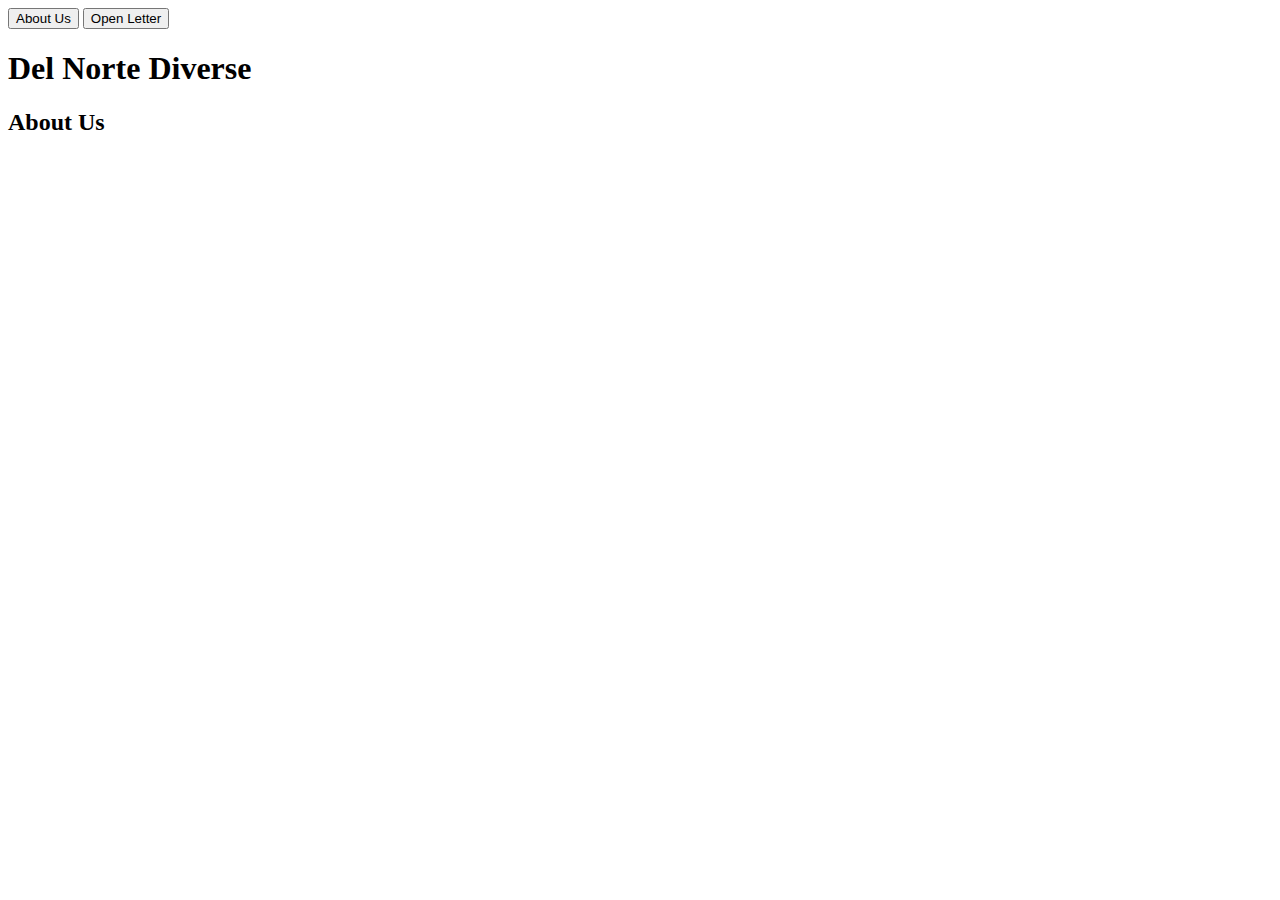
==== index.html @ a2e5fd53 "Create index.html" ====
<!doctype html>
<html>
<head>
<meta charset="UTF-8">
<title>Home</title>

	<link rel="stylesheet" href="style.css">
</head>

<body>
	<div class ="greybox"></div>
	<div class="rectanglebig">
</div>
	<button class="button button1">About Us</button>
	<button class="button button2">Open Letter</button>
<h1>Del Norte Diverse</h1>
<div class="aboutus"></div>
<h2 class="aboutustext">     About Us</h2>
<nav class="navbar"></nav>
<p>&nbsp;</p>
</body><body>
</body>
</html>
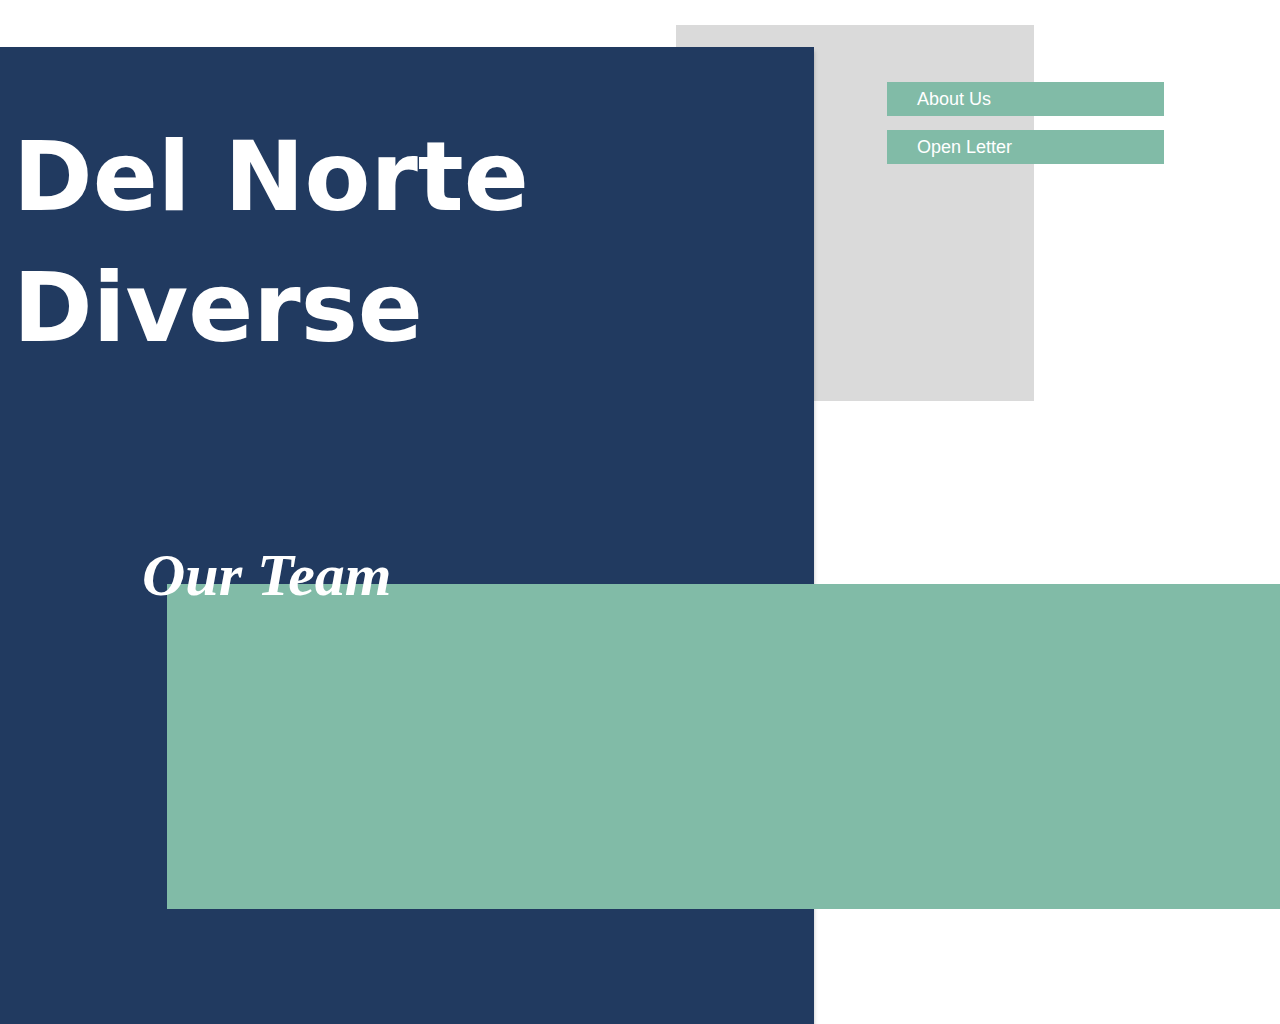
==== commit 351b7a56: "added button functionality" ====
--- a/index.html
+++ b/index.html
@@ -11,11 +11,11 @@
 	<div class ="greybox"></div>
 	<div class="rectanglebig">
 </div>
-	<button class="button button1">About Us</button>
+	<button class="button button1" onclick="location.href='https://delnortediverse.github.io/DelNorteDiverse/letter'">About Us</button>
 	<button class="button button2">Open Letter</button>
 <h1>Del Norte Diverse</h1>
 <div class="aboutus"></div>
-<h2 class="aboutustext">     About Us</h2>
+<h2 class="aboutustext">Our Team</h2>
 <nav class="navbar"></nav>
 <p>&nbsp;</p>
 </body><body>
--- a/style.css
+++ b/style.css
@@ -0,0 +1,138 @@
+@charset "UTF-8";
+/* CSS Document */
+
+	*{ font-family: "Lucida Grande", "Lucida Sans Unicode", "Lucida Sans", "DejaVu Sans", Verdana, "sans-serif"}
+	
+.rectanglebig {
+		position: absolute;
+		width: 814px;
+		height: 977px;
+		left: 0px;
+		top: 47px;
+
+		background: #213a60;
+		box-shadow: 0px 4px 4px rgba(0, 0, 0, 0.25);
+	}
+		
+h1 {position: absolute;
+		width: 773px;
+		height: 272px;
+		left: 13px;
+		top: 48px;
+
+		font-style: normal;
+		font-weight: bold;
+		font-size: 96px;
+		line-height: 131px;
+		display: flex;
+		align-items: left;
+		text-align: left;
+
+		color: #FFFFFF;
+	}
+
+.aboutus {position: absolute;
+		width: 1157px;
+		height: 325px;
+		left: 167px;
+		top: 584px;
+
+		background: #81bba7;}
+
+.aboutustext {position: absolute;
+		width: 320px;
+		height: 70px;
+		left: 142px;
+		top: 490px;
+
+		font-family: Open Sans;
+		font-style: italic;
+		font-weight: bold;
+		font-size: 60px;
+		line-height: 68px;
+		display: flex;
+		align-items: center;
+
+		color: #FFFFFF;}
+
+.greybox {position: absolute;
+width: 358px;
+height: 376px;
+left: 676px;
+top: 25px;
+
+background: #DADADA;}
+
+.button {
+  border: none;
+  color: white;
+  padding: 0px;
+  text-align: left;
+  text-decoration: none;
+  display: inline-block;
+  font-size: 16px;
+  margin: 4px 2px;
+  transition-duration: 0.4s;
+  cursor: pointer;
+}
+
+.button1 {position: absolute;
+width: 277px;
+height: 34px;
+left: 885px;
+top: 78px;
+
+font-family: 'Gill Sans', 'Gill Sans MT', 'Myriad Pro', 'DejaVu Sans Condensed', Helvetica, Arial, 'sans-serif';
+font-style: normal;
+font-weight: normal;
+font-size: 18px;
+line-height: 25px;
+display: flex;
+align-items: center;
+padding-left: 30px;
+text-align: right;
+
+background: #81BBA7;}
+
+.button2 {position: absolute;
+width: 277px;
+height: 34px;
+left: 885px;
+top: 126px;
+
+font-family: 'Gill Sans', 'Gill Sans MT', 'Myriad Pro', 'DejaVu Sans Condensed', Helvetica, Arial, 'sans-serif';
+font-style: normal;
+font-weight: normal;
+font-size: 18px;
+line-height: 25px;
+display: flex;
+align-items: center;
+padding-left: 30px;
+text-align: right;
+
+background: #81BBA7;}
+
+.letterback {position: absolute;
+width: 1440px;
+height: 1024px;
+left: 0px;
+top: 0px;
+
+background: rgba(129, 187, 167, 0.6)}
+
+.letterhighlight {position: absolute;
+width: 648px;
+height: 968px;
+left: 396px;
+top: 28px;
+
+background: #FFFFFF;}
+
+.homebutton {position: absolute;
+width: 309px;
+height: 47px;
+left: 44px;
+top: 102px;
+text-align: center;
+
+background: #81BBA7;}
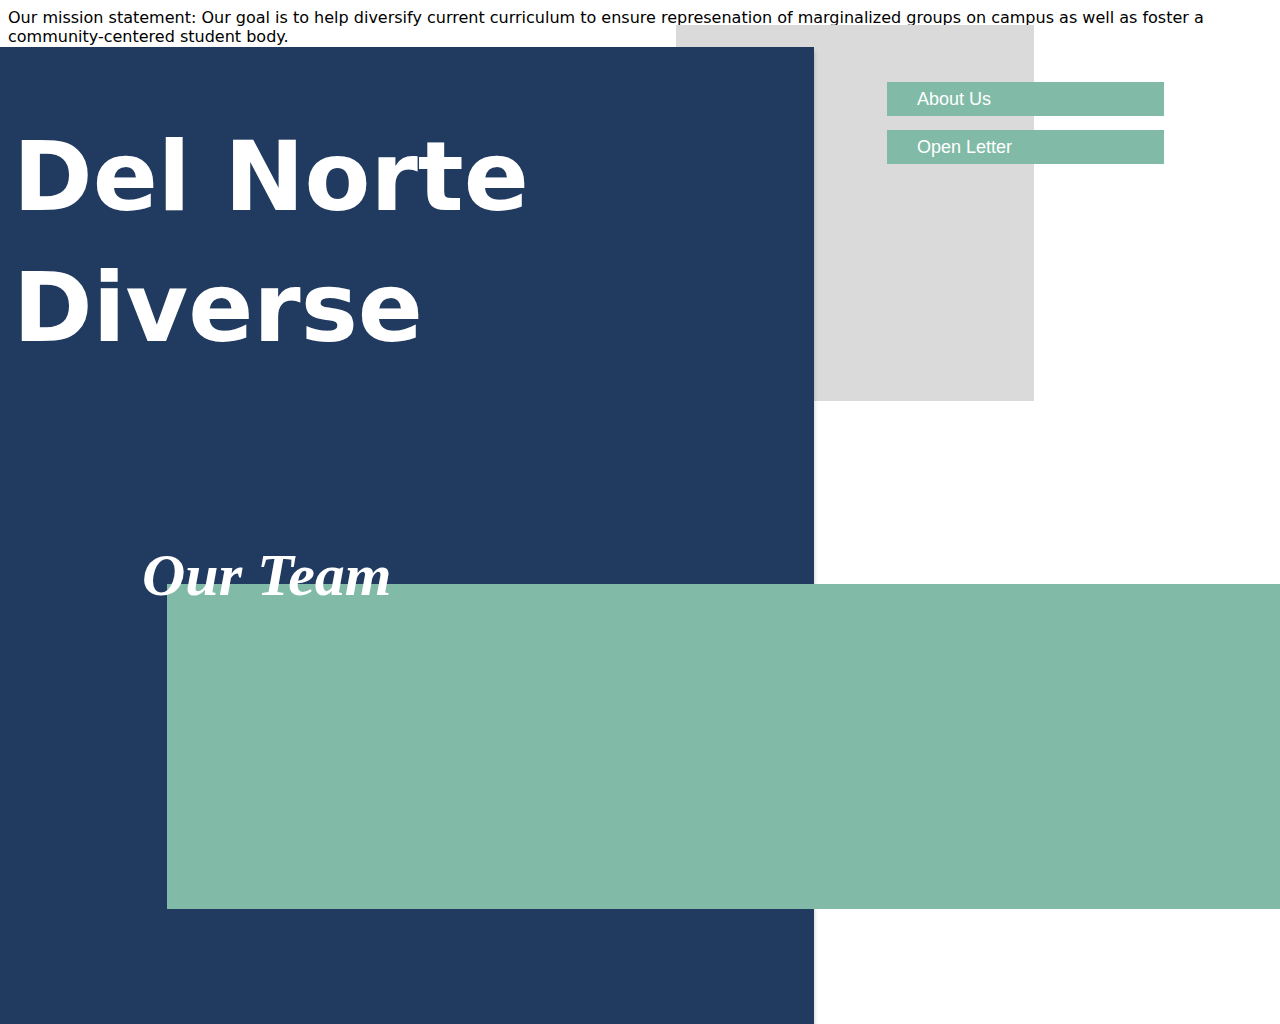
==== commit a312ea2d: "added mission statement" ====
--- a/index.html
+++ b/index.html
@@ -14,6 +14,7 @@
 	<button class="button button1" onclick="location.href='https://delnortediverse.github.io/DelNorteDiverse/letter'">About Us</button>
 	<button class="button button2">Open Letter</button>
 <h1>Del Norte Diverse</h1>
+	<div class="mission">Our mission statement: Our goal is to help diversify current curriculum to ensure represenation of marginalized groups on campus as well as foster a community-centered student body.</div>
 <div class="aboutus"></div>
 <h2 class="aboutustext">Our Team</h2>
 <nav class="navbar"></nav>
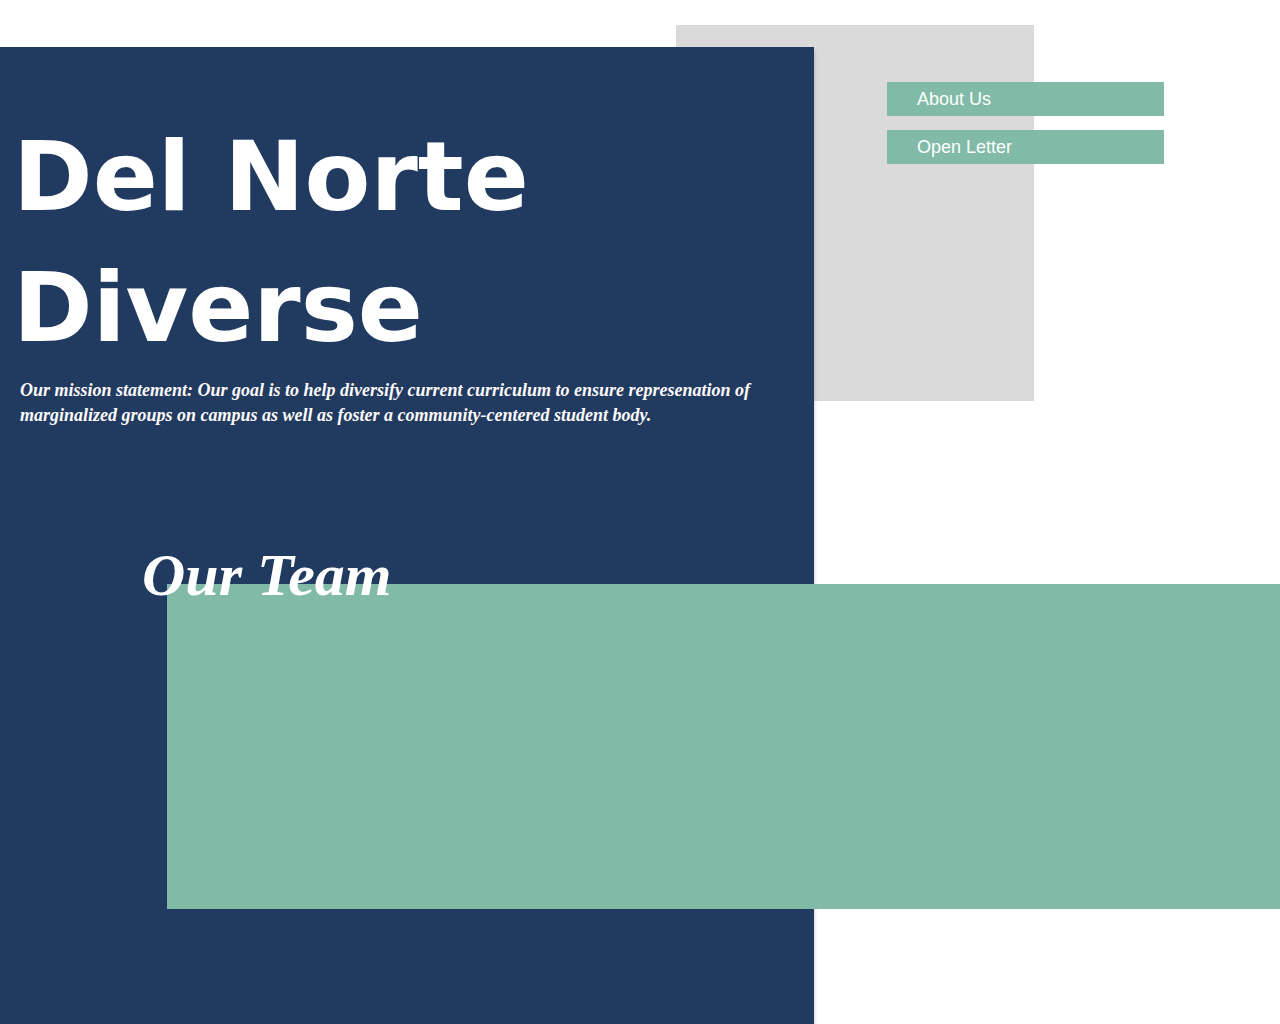
==== commit 32b3dabe: "updated button AGAIN" ====
--- a/index.html
+++ b/index.html
@@ -11,8 +11,8 @@
 	<div class ="greybox"></div>
 	<div class="rectanglebig">
 </div>
-	<button class="button button1" onclick="location.href='https://delnortediverse.github.io/DelNorteDiverse/letter'">About Us</button>
-	<button class="button button2">Open Letter</button>
+	<button class="button button1">About Us</button>
+	<button class="button button2" onclick="location.href='https://delnortediverse.github.io/DelNorteDiverse/letter'">Open Letter</button>
 <h1>Del Norte Diverse</h1>
 	<div class="mission">Our mission statement: Our goal is to help diversify current curriculum to ensure represenation of marginalized groups on campus as well as foster a community-centered student body.</div>
 <div class="aboutus"></div>
--- a/style.css
+++ b/style.css
@@ -136,3 +136,20 @@
 text-align: center;
 
 background: #81BBA7;}
+
+.mission{position: absolute;
+width: 759px;
+height: 232px;
+left: 20px;
+top: 287px;
+
+font-family: Open Sans;
+font-style: italic;
+font-weight: bold;
+font-size: 18px;
+line-height: 25px;
+display: flex;
+align-items: center;
+
+color: #FFFBFB;
+}
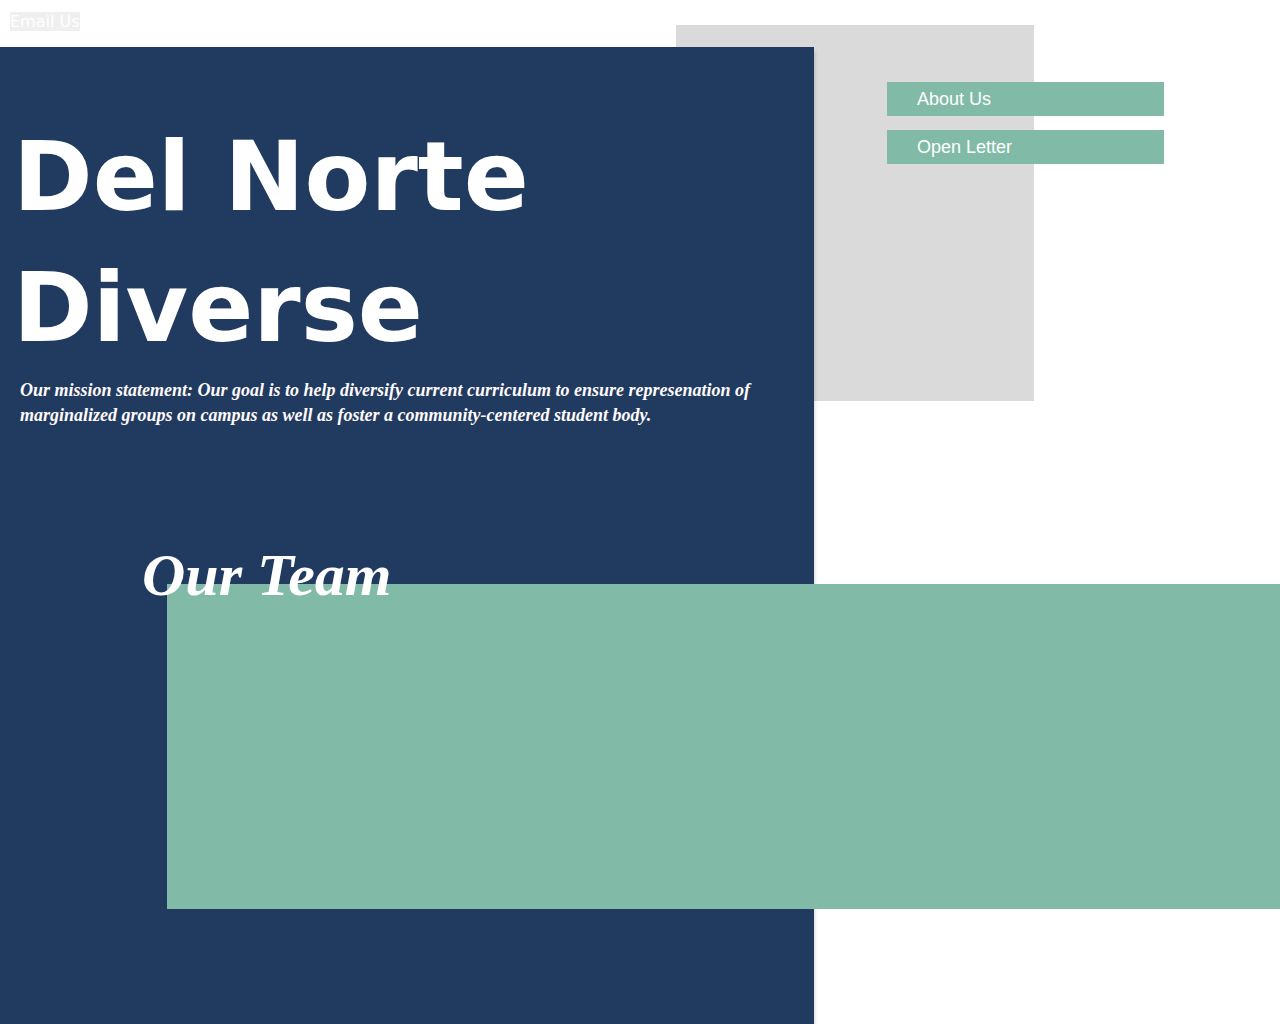
==== commit b8afd269: "added email functionality" ====
--- a/index.html
+++ b/index.html
@@ -13,6 +13,7 @@
 </div>
 	<button class="button button1">About Us</button>
 	<button class="button button2" onclick="location.href='https://delnortediverse.github.io/DelNorteDiverse/letter'">Open Letter</button>
+	<button class="button button3" onclick="location.href='mailto:delnortediverse@gmail.com'">Email Us</button>
 <h1>Del Norte Diverse</h1>
 	<div class="mission">Our mission statement: Our goal is to help diversify current curriculum to ensure represenation of marginalized groups on campus as well as foster a community-centered student body.</div>
 <div class="aboutus"></div>
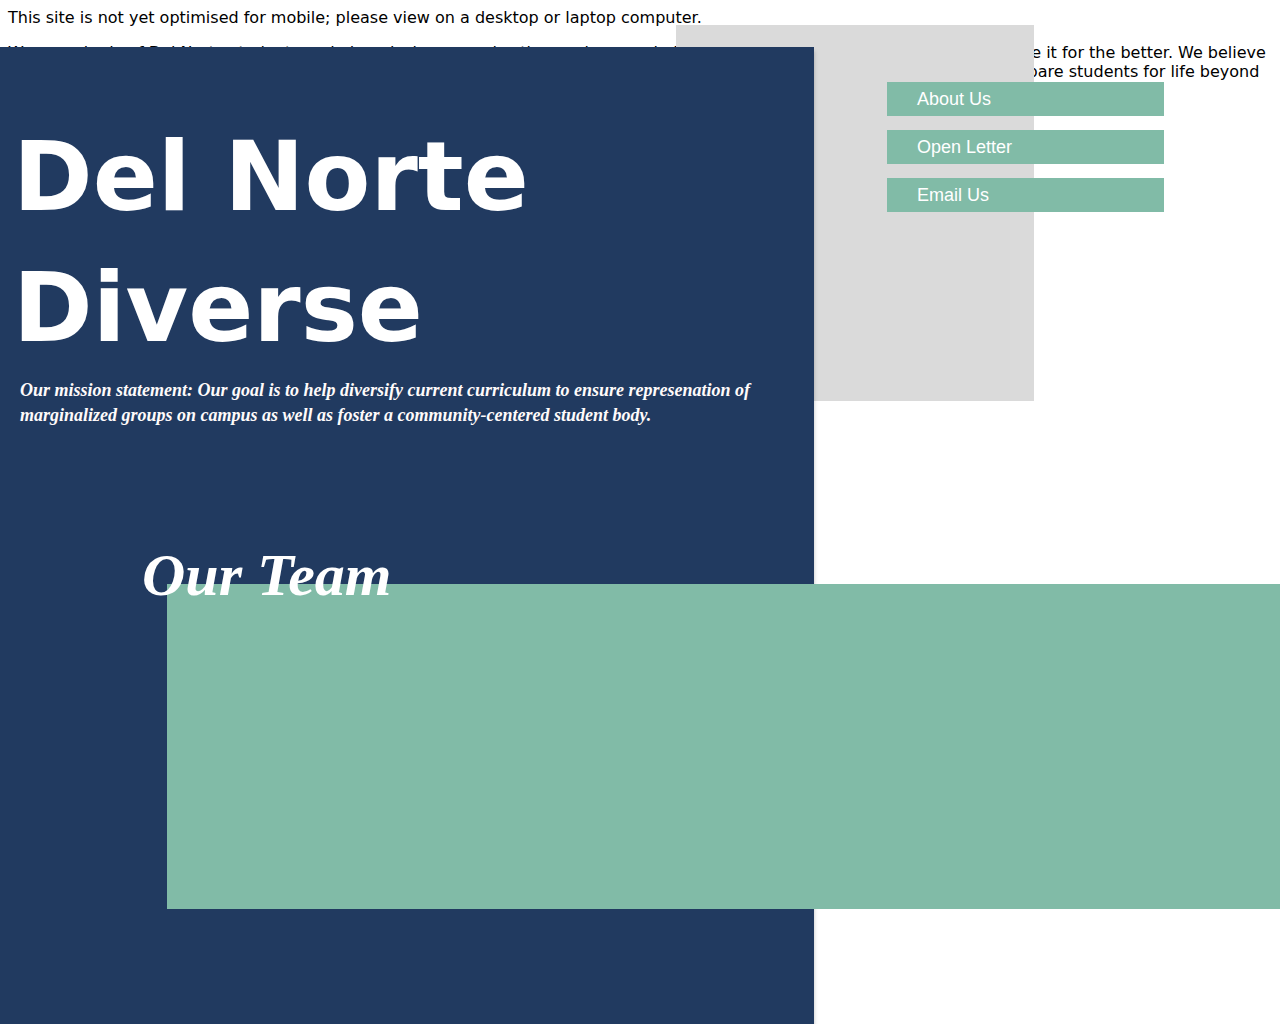
==== commit 40e0f19d: "added warning and body about" ====
--- a/index.html
+++ b/index.html
@@ -8,6 +8,7 @@
 </head>
 
 <body>
+	<div class="mobilewarning">This site is not yet optimised for mobile; please view on a desktop or laptop computer.</div>
 	<div class ="greybox"></div>
 	<div class="rectanglebig">
 </div>
@@ -18,6 +19,7 @@
 	<div class="mission">Our mission statement: Our goal is to help diversify current curriculum to ensure represenation of marginalized groups on campus as well as foster a community-centered student body.</div>
 <div class="aboutus"></div>
 <h2 class="aboutustext">Our Team</h2>
+	<p class="aboutbody">We are a body of Del Norte students and alumni who recognize the weaknesses in Del Norte’s education and want to help shape it for the better. We believe that Del Norte has the ability to change its curriculum and community to reflect the diverse world we inhabit, and to better prepare students for life beyond high school. This website and all its affiliated activities are run by a dedicated group of volunteers.</p>
 <nav class="navbar"></nav>
 <p>&nbsp;</p>
 </body><body>
--- a/style.css
+++ b/style.css
@@ -1,11 +1,17 @@
 @charset "UTF-8";
 /* CSS Document */
 
+@viewport {
+  width: device-width ;
+  zoom: 1.0 ;
+}
+
 	*{ font-family: "Lucida Grande", "Lucida Sans Unicode", "Lucida Sans", "DejaVu Sans", Verdana, "sans-serif"}
 	
-.rectanglebig {
+@media screen and (min-width:320px) and (max-width:800px) {
+  .rectanglebig {
 		position: absolute;
-		width: 814px;
+		width: 210px;
 		height: 977px;
 		left: 0px;
 		top: 47px;
@@ -14,6 +20,31 @@
 		box-shadow: 0px 4px 4px rgba(0, 0, 0, 0.25);
 	}
 		
+	.letterback {position: relative;
+width: 375px;
+height: 667px;
+left: 0px;
+top: 0px;
+
+background: rgba(129, 187, 167, 0.6)}
+
+.letterhighlight {position: absolute;
+width: 238px;
+height: 613px;
+left: 69px;
+top: 18px;
+
+background: #FFFFFF;}
+
+.homebutton {position: absolute;
+width: 114px;
+height: 29px;
+left: 131px;
+top: 50px;
+text-align: center;
+
+background: #81BBA7;}
+	
 h1 {position: absolute;
 		width: 773px;
 		height: 272px;
@@ -112,6 +143,24 @@
 
 background: #81BBA7;}
 
+.button3 {position: absolute;
+width: 277px;
+height: 34px;
+left: 885px;
+top: 174px;
+
+font-family: 'Gill Sans', 'Gill Sans MT', 'Myriad Pro', 'DejaVu Sans Condensed', Helvetica, Arial, 'sans-serif';
+font-style: normal;
+font-weight: normal;
+font-size: 18px;
+line-height: 25px;
+display: flex;
+align-items: center;
+padding-left: 30px;
+text-align: right;
+
+background: #81BBA7;}
+
 .letterback {position: absolute;
 width: 1440px;
 height: 1024px;
@@ -153,3 +202,182 @@
 
 color: #FFFBFB;
 }
+
+.button:hover {background: #547d6f}
+}
+
+
+
+
+.rectanglebig {
+		position: absolute;
+		width: 814px;
+		height: 977px;
+		left: 0px;
+		top: 47px;
+
+		background: #213a60;
+		box-shadow: 0px 4px 4px rgba(0, 0, 0, 0.25);
+	}
+		
+h1 {position: absolute;
+		width: 773px;
+		height: 272px;
+		left: 13px;
+		top: 48px;
+
+		font-style: normal;
+		font-weight: bold;
+		font-size: 96px;
+		line-height: 131px;
+		display: flex;
+		align-items: left;
+		text-align: left;
+
+		color: #FFFFFF;
+	}
+
+.aboutus {position: absolute;
+		width: 1157px;
+		height: 325px;
+		left: 167px;
+		top: 584px;
+
+		background: #81bba7;}
+
+.aboutustext {position: absolute;
+		width: 320px;
+		height: 70px;
+		left: 142px;
+		top: 490px;
+
+		font-family: Open Sans;
+		font-style: italic;
+		font-weight: bold;
+		font-size: 60px;
+		line-height: 68px;
+		display: flex;
+		align-items: center;
+
+		color: #FFFFFF;}
+
+.greybox {position: absolute;
+width: 358px;
+height: 376px;
+left: 676px;
+top: 25px;
+
+background: #DADADA;}
+
+.button {
+  border: none;
+  color: white;
+  padding: 0px;
+  text-align: left;
+  text-decoration: none;
+  display: inline-block;
+  font-size: 16px;
+  margin: 4px 2px;
+  transition-duration: 0.4s;
+  cursor: pointer;
+}
+
+.button1 {position: absolute;
+width: 277px;
+height: 34px;
+left: 885px;
+top: 78px;
+
+font-family: 'Gill Sans', 'Gill Sans MT', 'Myriad Pro', 'DejaVu Sans Condensed', Helvetica, Arial, 'sans-serif';
+font-style: normal;
+font-weight: normal;
+font-size: 18px;
+line-height: 25px;
+display: flex;
+align-items: center;
+padding-left: 30px;
+text-align: right;
+
+background: #81BBA7;}
+
+.button2 {position: absolute;
+width: 277px;
+height: 34px;
+left: 885px;
+top: 126px;
+
+font-family: 'Gill Sans', 'Gill Sans MT', 'Myriad Pro', 'DejaVu Sans Condensed', Helvetica, Arial, 'sans-serif';
+font-style: normal;
+font-weight: normal;
+font-size: 18px;
+line-height: 25px;
+display: flex;
+align-items: center;
+padding-left: 30px;
+text-align: right;
+
+background: #81BBA7;}
+
+.button3 {position: absolute;
+width: 277px;
+height: 34px;
+left: 885px;
+top: 174px;
+
+font-family: 'Gill Sans', 'Gill Sans MT', 'Myriad Pro', 'DejaVu Sans Condensed', Helvetica, Arial, 'sans-serif';
+font-style: normal;
+font-weight: normal;
+font-size: 18px;
+line-height: 25px;
+display: flex;
+align-items: center;
+padding-left: 30px;
+text-align: right;
+
+background: #81BBA7;}
+
+.mission{position: absolute;
+width: 759px;
+height: 232px;
+left: 20px;
+top: 287px;
+
+font-family: Open Sans;
+font-style: italic;
+font-weight: bold;
+font-size: 18px;
+line-height: 25px;
+display: flex;
+align-items: center;
+
+color: #FFFBFB;
+}
+
+.button:hover {background: #547d6f}
+
+.letterback {position: absolute;
+width: 1440px;
+height: 1024px;
+left: 0px;
+top: 0px;
+
+background: rgba(129, 187, 167, 0.6)}
+
+.letterhighlight {position: absolute;
+width: 648px;
+height: 968px;
+left: 396px;
+top: 28px;
+
+background: #FFFFFF;}
+
+.homebutton {position: absolute;
+width: 309px;
+height: 47px;
+left: 44px;
+top: 102px;
+text-align: center;
+
+background: #81BBA7;}
+
+
